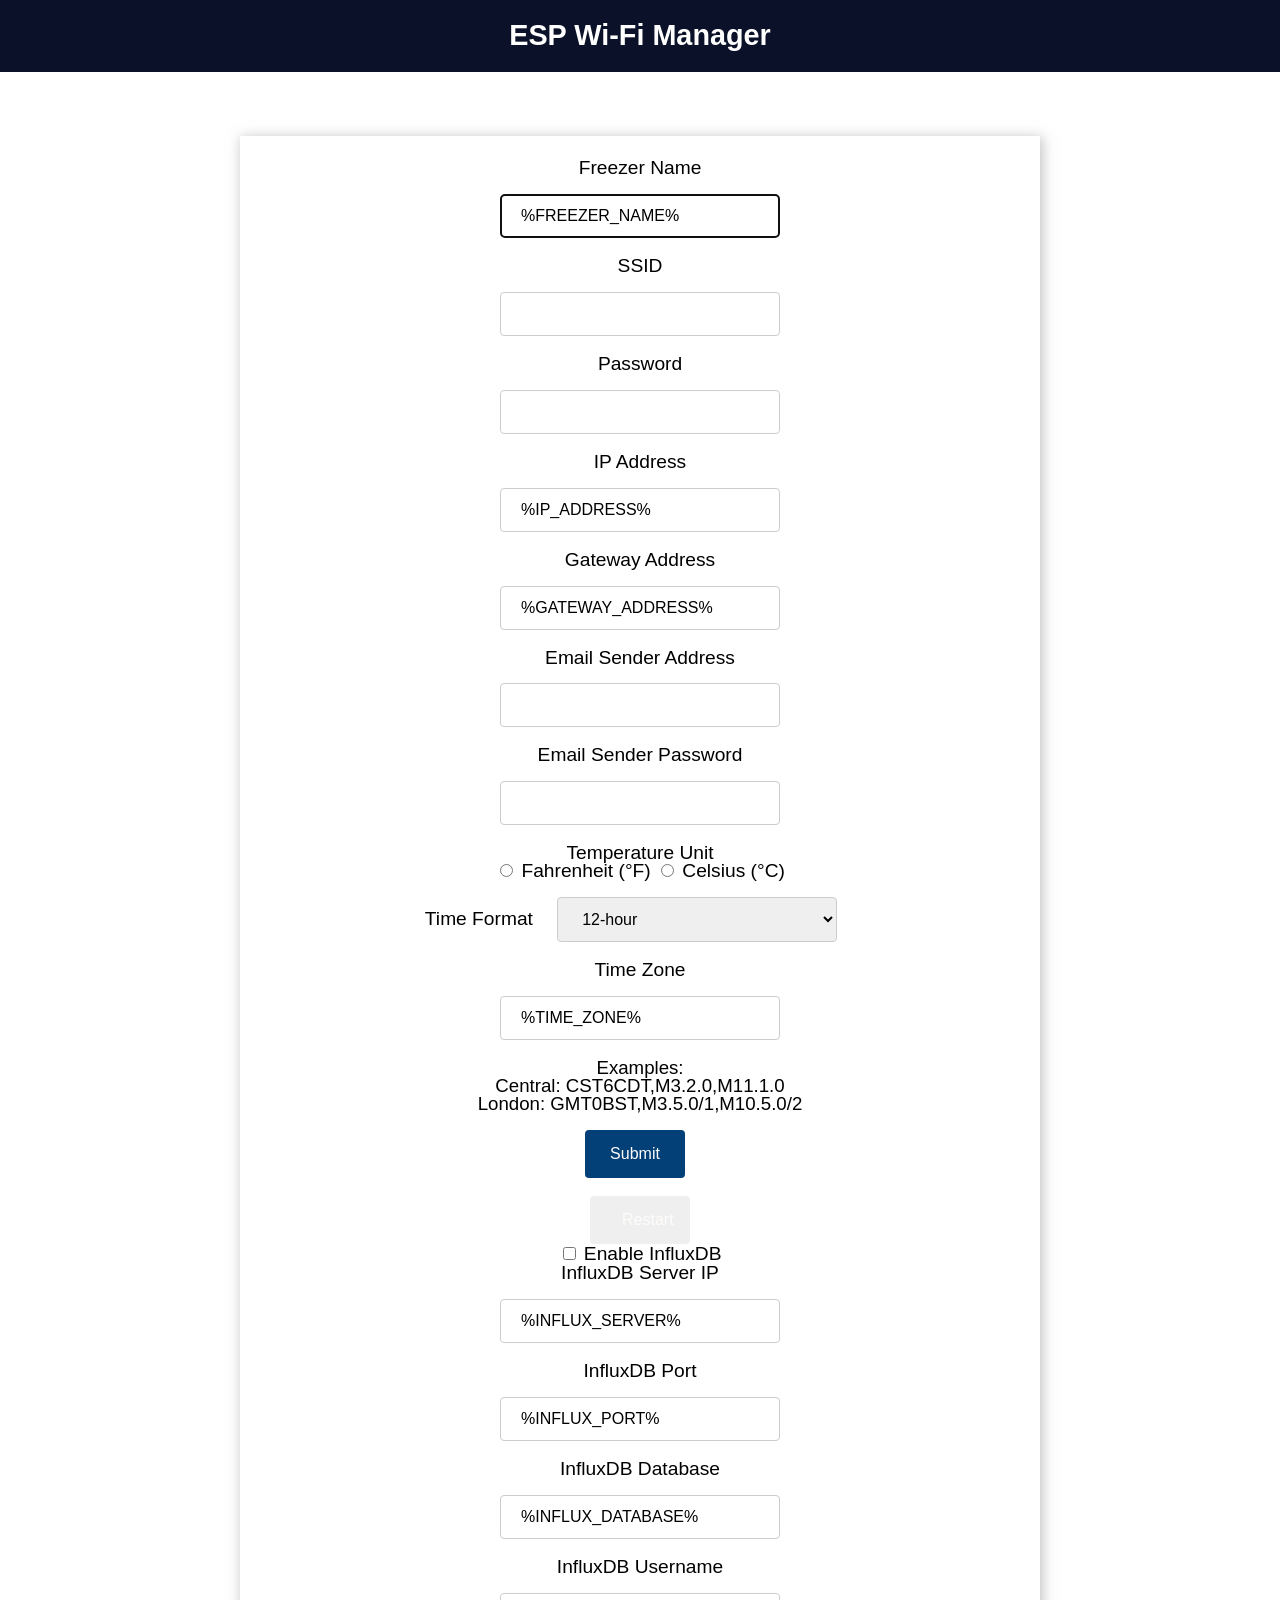
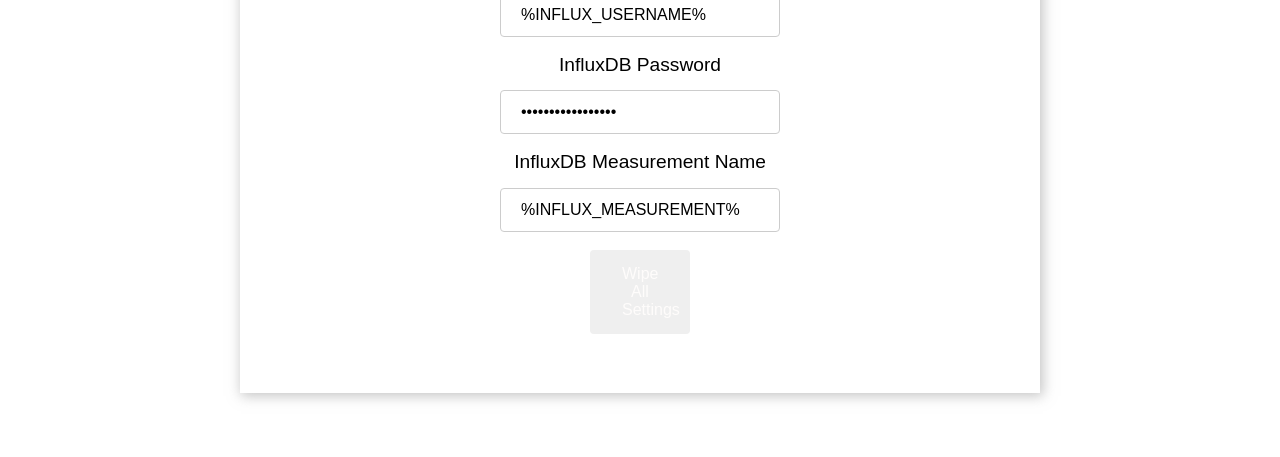
==== wifimanagefreezer/data/wifimanager.html @ 100f74a6 "Added dark mode, fixed Celsius alarm check." ====
<!DOCTYPE html>
<html>
<head>
  <meta charset="UTF-8">
  <title>ESP Wi-Fi Manager</title>
  <meta name="viewport" content="width=device-width, initial-scale=1.0, maximum-scale=1.0, user-scalable=no">
  <link rel="icon" href="data:,">
  <link rel="stylesheet" href="https://use.fontawesome.com/releases/v5.7.2/css/all.css" integrity="sha384-fnmOCqbTlWIlj8LyTjo7mOUStjsKC4pOpQbqyi7RrhN7udi9RwhKkMHpvLbHG9Sr" crossorigin="anonymous">
  <link rel="stylesheet" type="text/css" href="style.css">
</head>
<body>
  <div class="topnav">
    <h1>ESP Wi-Fi Manager</h1>
  </div>
  <div class="content">
    <div class="card-grid">
      <div class="card">
        <form action="/wifimanager" method="POST">
            <p style="line-height: .8;">
                <label for="ssid">Freezer Name</label><br>
                <input type="text" id="freezername" name="freezername" value="%FREEZER_NAME%" autofocus><br>
                <label for="ssid">SSID</label><br>
                <input type="text" id="ssid" name="ssid"><br>
                <label for="pass">Password</label><br>
                <input type="password" id="pass" name="pass"><br>
                <label for="ip">IP Address</label><br>
                <input type="text" id="ip" name="ip" value="%IP_ADDRESS%"><br>
                <label for="ip">Gateway Address</label><br>
                <input type="text" id="gateway" name="gateway" value="%GATEWAY_ADDRESS%"><br>
                <label for="emailSender">Email Sender Address</label><br>
                <input type="text" id="emailSender" name="emailSender"><br>
                <label for="emailSenderPass">Email Sender Password</label><br>
                <input type="password" id="emailSenderPass" name="emailSenderPass"><br>
                <label>Temperature Unit</label><br>

                <label>
                    <input type="radio" name="temp_unit" value="F" %TEMP_UNIT_F%>
                    Fahrenheit (&deg;F)
                </label>

                <label>
                    <input type="radio" name="temp_unit" value="C" %TEMP_UNIT_C%>
                    Celsius (&deg;C)
                </label><br>
                <label for="time_format">Time Format</label>
                <select name="time_format" id="time_format">
                    <br>
                    <option value="12" %TIME_FORMAT_12%>12-hour</option>
                    <option value="24" %TIME_FORMAT_24%>24-hour</option>
                </select><br>
                <label for="time_zone">Time Zone</label><br>
                <input type="text"
                       name="time_zone"
                       id="time_zone"
                       value="%TIME_ZONE%"
                       placeholder="CST6CDT,M3.2.0,M11.1.0"><br>

                <small>
                    Examples:<br>
                    Central: CST6CDT,M3.2.0,M11.1.0<br>
                    London: GMT0BST,M3.5.0/1,M10.5.0/2
                </small>
                <br><br>
                <input type="submit" value="Submit"><br><br>
                <button type="submit" name="reboot" value="true">Restart</button><br>

                <label>
                    <input type="checkbox" name="influx_enabled" value="true" %INFLUX_ENABLED%>
                    Enable InfluxDB
                </label><br>

                <label>InfluxDB Server IP</label><br>
                <input type="text" name="influx_server" value="%INFLUX_SERVER%" placeholder="192.168.1.50"><br>

                <label>InfluxDB Port</label><br>
                <input type="text" name="influx_port" value="%INFLUX_PORT%" placeholder="8086"><br>

                <label>InfluxDB Database</label><br>
                <input type="text" name="influx_database" value="%INFLUX_DATABASE%" placeholder="freezer"><br>

                <label>InfluxDB Username</label><br>
                <input type="text" name="influx_username" value="%INFLUX_USERNAME%"><br>

                <label>InfluxDB Password</label><br>
                <input type="password" name="influx_password" value="%INFLUX_PASSWORD%"><br>

                <label>InfluxDB Measurement Name</label><br>
                <input type="text" name="influx_measurement" value="%INFLUX_MEASUREMENT%" placeholder="freezertemp"><br>
                <button type="submit"
                        name="wipeall"
                        value="true"
                        onclick="return confirm('WARNING: This will erase ALL saved settings and restart the ESP32. Are you sure?');">
                    Wipe All Settings
                </button><br>
                <br><br>
            </p>
        </div>
    </div>
  </div>
</body>
</html>
---- wifimanagefreezer/data/style.css ----
html {
  font-family: Arial, Helvetica, sans-serif; 
  text-align: center;
  width: 100%;
  box-sizing: border-box;
}

*, *::before, *::after {
  box-sizing: border-box;
}

h1 {
  font-size: 1.8rem; 
  color: white;
}

p { 
  font-size: 1.4rem;
}

.topnav { 
  overflow: hidden; 
  background-color: #0A1128;
}

body {  
  margin: 0;
  width: 100%;
  overflow-x: hidden;
}

.content { 
  width: 100%;
  padding: 5%;
}

.card-grid { 
  width: 100%;
  max-width: 800px; 
  margin: 0 auto; 
  display: grid; 
  grid-gap: 2rem; 
  grid-template-columns: minmax(0, 1fr);
}

.card { 
  background-color: white; 
  box-shadow: 2px 2px 12px 1px rgba(140,140,140,.5);
}

.card-title { 
  font-size: 1.2rem;
  font-weight: bold;
  color: #034078
}

input[type=submit] {
  border: none;
  color: #FEFCFB;
  background-color: #034078;
  padding: 15px 15px;
  text-align: center;
  text-decoration: none;
  display: inline-block;
  font-size: 16px;
  width: 100px;
  margin-right: 10px;
  border-radius: 4px;
  transition-duration: 0.4s;
  }

input[type=submit]:hover {
  background-color: #1282A2;
}

input[type=text], input[type=password], input[type=number], select {
  width: min(50%, 280px);
  max-width: calc(100% - 24px);
  font-size: 16px;
  padding: 12px 20px;
  margin: 18px;
  display: inline-block;
  border: 1px solid #ccc;
  border-radius: 4px;
  box-sizing: border-box;
}

label {
  font-size: 1.2rem; 
}
.value{
  font-size: 1.2rem;
  color: #1282A2;  
}
.state {
  font-size: 1.2rem;
  color: #1282A2;
}
button {
  border: none;
  color: #FEFCFB;
  padding: 15px 32px;
  text-align: center;
  font-size: 16px;
  width: 100px;
  border-radius: 4px;
  transition-duration: 0.4s;
}
.button-on {
  background-color: #034078;
}
.button-on:hover {
  background-color: #1282A2;
}
.button-off {
  background-color: #858585;
}
.button-off:hover {
  background-color: #252524;
}

@media (max-width: 600px) {
  .content {
    padding: 12px;
  }

  .card-grid {
    grid-gap: 0;
  }

  .card {
    width: 100%;
  }

  h1 {
    font-size: 1.4rem;
  }

  p {
    font-size: 1.1rem;
  }

  input[type=text], input[type=password], input[type=number], select {
    width: calc(100% - 24px);
    margin: 10px 12px;
  }

  label {
    font-size: 1rem;
  }
}
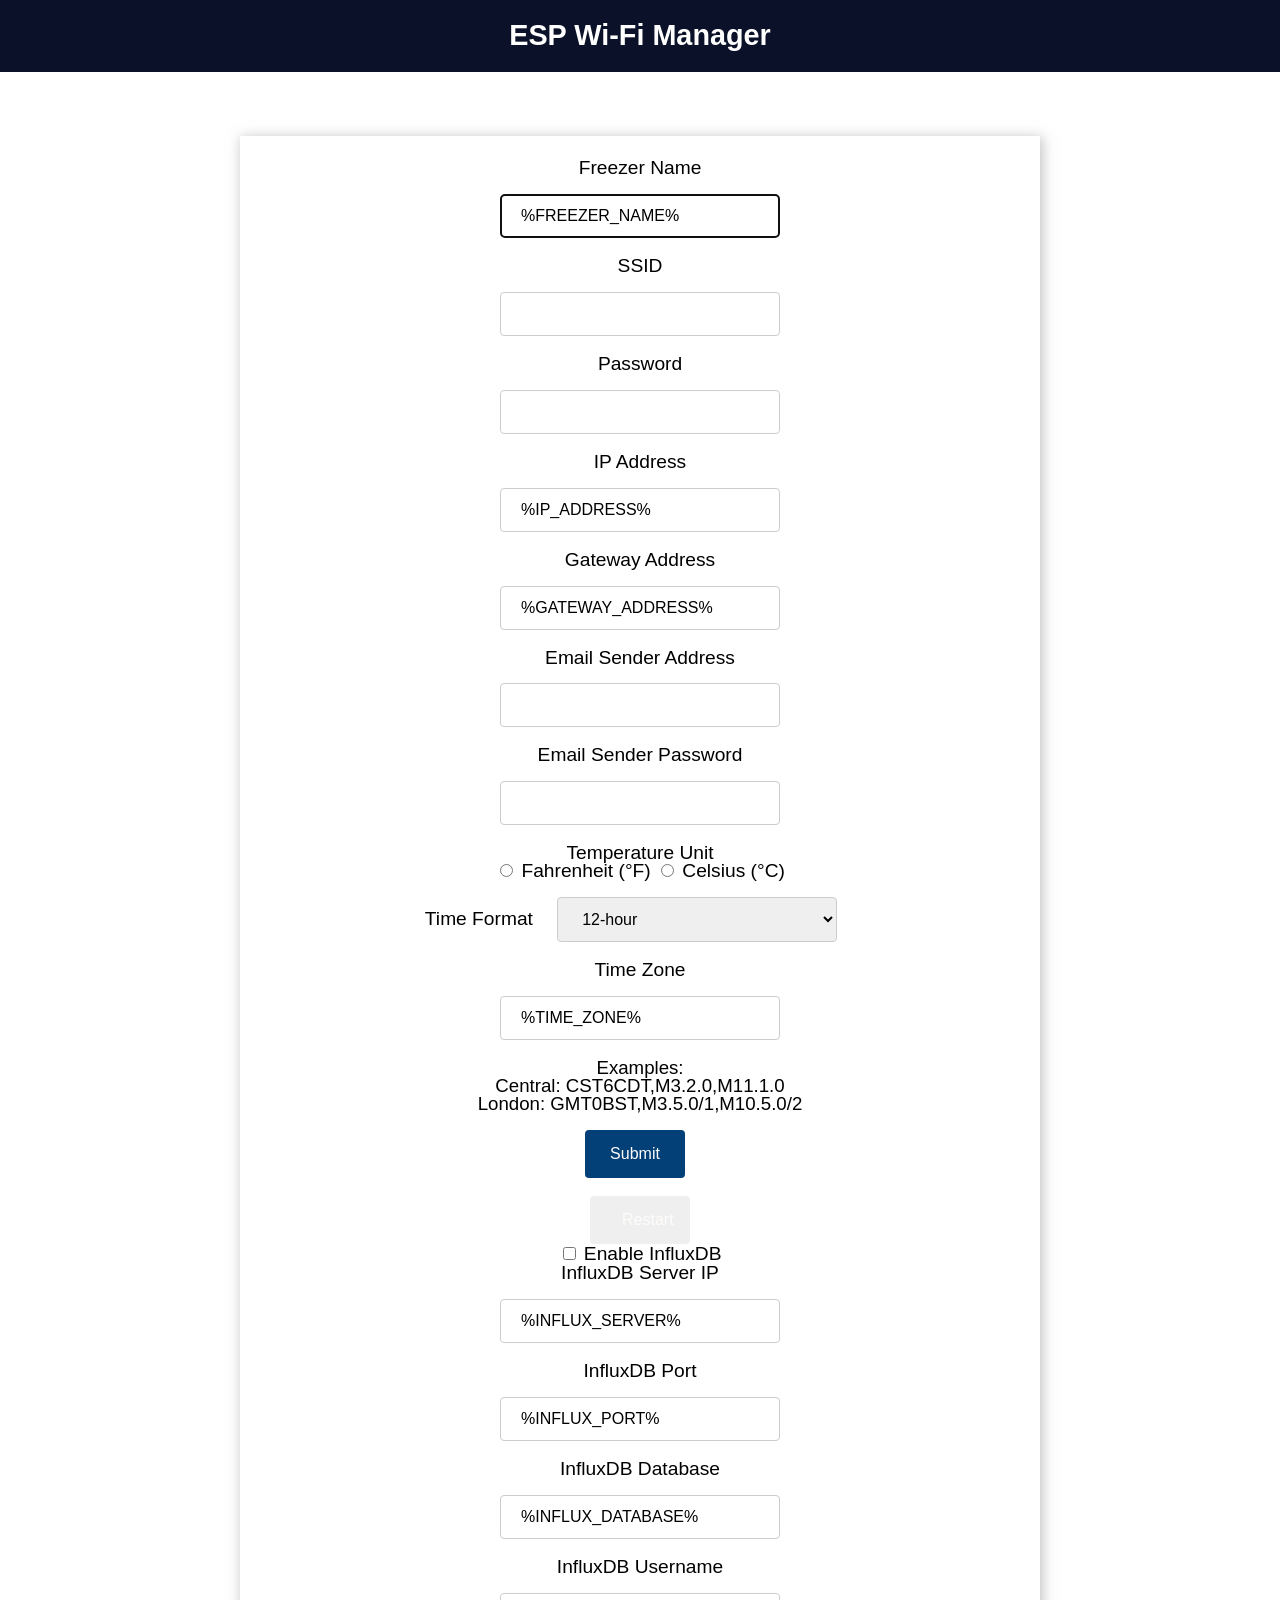
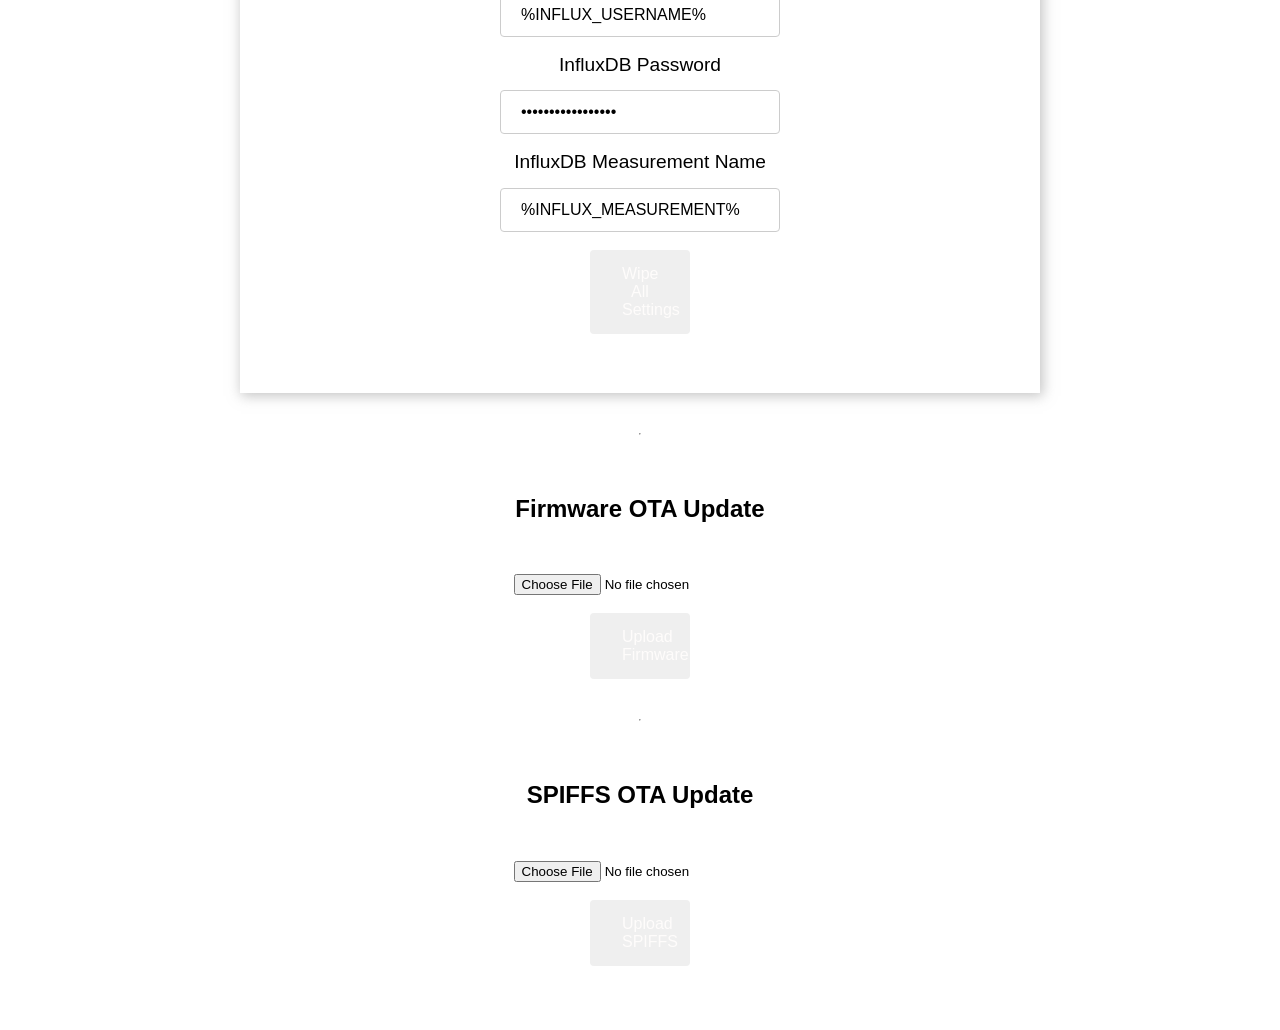
==== commit a410cf85: "Added OTA uploads and password protection" ====
--- a/wifimanagefreezer/data/wifimanager.html
+++ b/wifimanagefreezer/data/wifimanager.html
@@ -94,7 +94,25 @@
                 </button><br>
                 <br><br>
             </p>
-        </div>
+        </form></div>
+        <hr>
+
+                <h2>Firmware OTA Update</h2>
+
+                <form action="/update" method="POST" enctype="multipart/form-data">
+                    <input type="file" name="update" accept=".bin" required>
+                    <br><br>
+                    <button type="submit">Upload Firmware</button>
+                </form>
+        <hr>
+
+                <h2>SPIFFS OTA Update</h2>
+
+                <form action="/update-spiffs" method="POST" enctype="multipart/form-data">
+                    <input type="file" name="update" accept=".bin" required>
+                    <br><br>
+                    <button type="submit">Upload SPIFFS</button>
+                </form>
     </div>
   </div>
 </body>
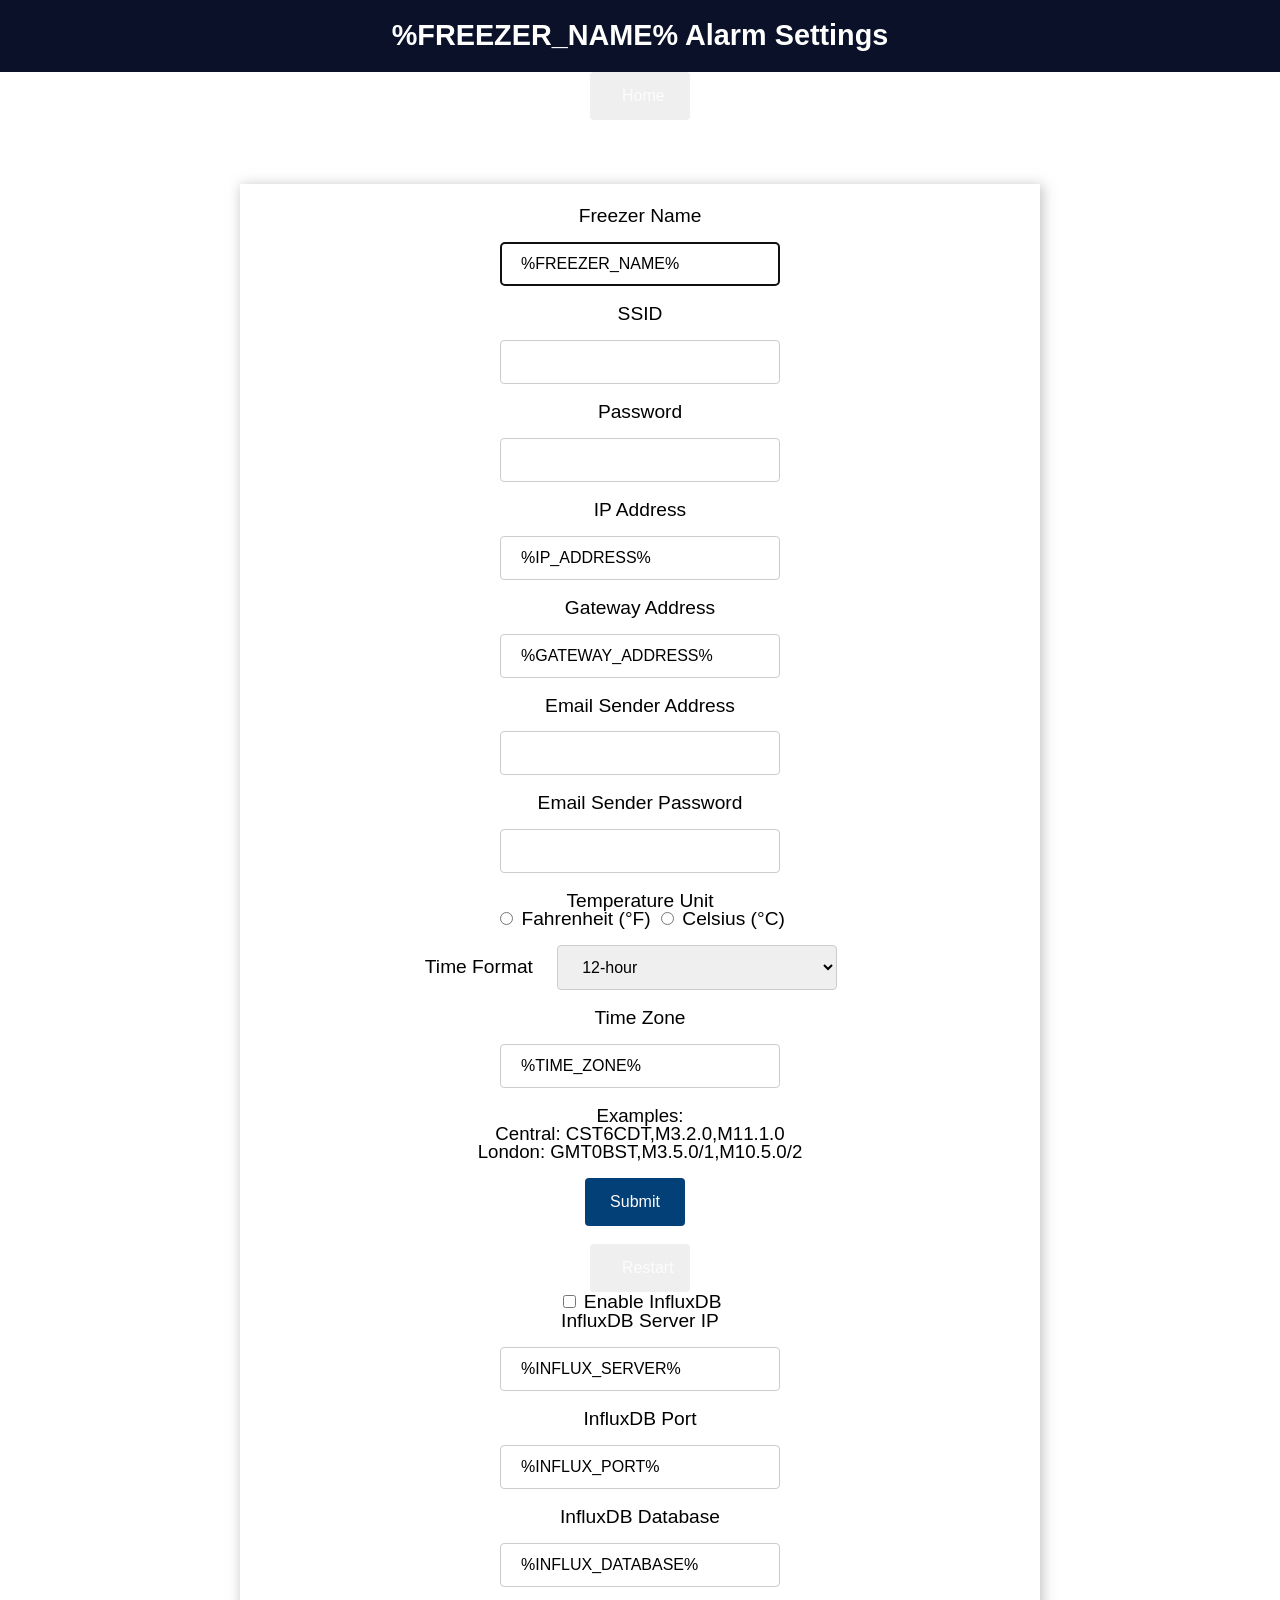
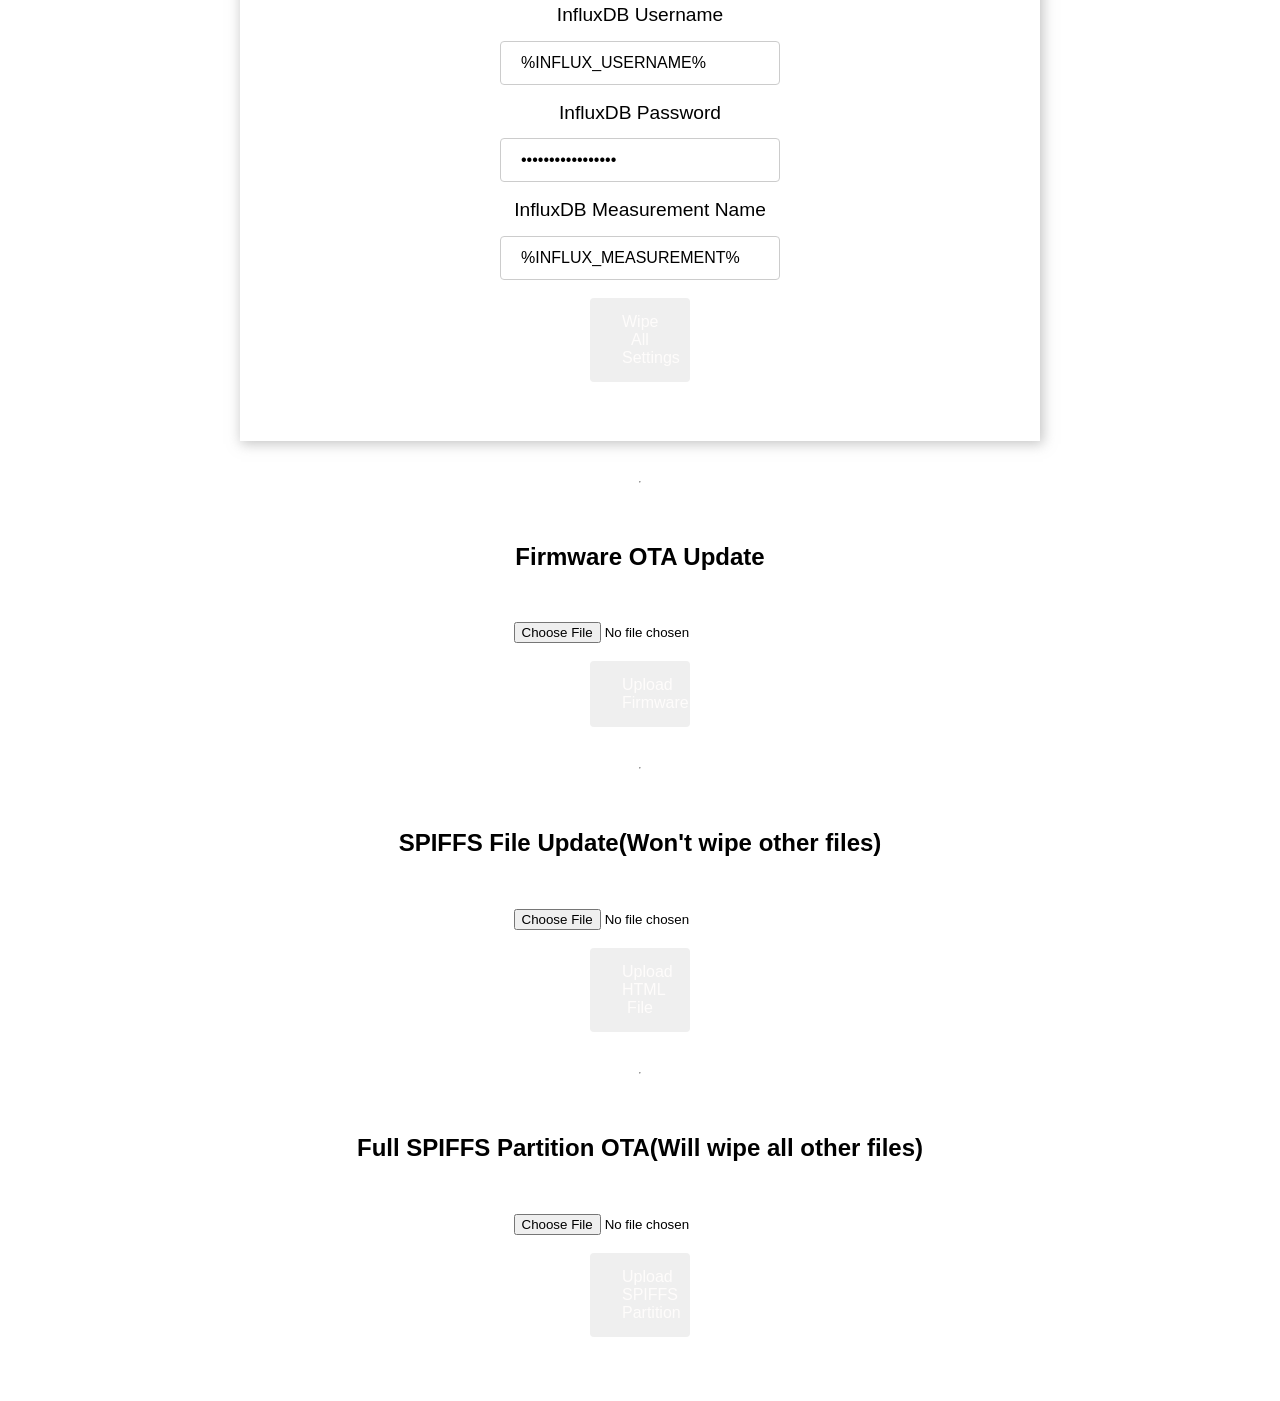
==== commit aff4ab3d: "Add redirect links, and cleaned up HTML" ====
--- a/wifimanagefreezer/data/wifimanager.html
+++ b/wifimanagefreezer/data/wifimanager.html
@@ -8,10 +8,16 @@
   <link rel="stylesheet" href="https://use.fontawesome.com/releases/v5.7.2/css/all.css" integrity="sha384-fnmOCqbTlWIlj8LyTjo7mOUStjsKC4pOpQbqyi7RrhN7udi9RwhKkMHpvLbHG9Sr" crossorigin="anonymous">
   <link rel="stylesheet" type="text/css" href="style.css">
 </head>
+
 <body>
   <div class="topnav">
-    <h1>ESP Wi-Fi Manager</h1>
+    <h1>%FREEZER_NAME% Alarm Settings</h1>
   </div>
+  <div>
+    <a href="/">
+        <button type="button">Home</button>
+    </a>
+  </div>  
   <div class="content">
     <div class="card-grid">
       <div class="card">
@@ -96,7 +102,6 @@
             </p>
         </form></div>
         <hr>
-
                 <h2>Firmware OTA Update</h2>
 
                 <form action="/update" method="POST" enctype="multipart/form-data">
@@ -106,12 +111,22 @@
                 </form>
         <hr>
 
-                <h2>SPIFFS OTA Update</h2>
+                <h2>SPIFFS File Update(Won't wipe other files)</h2>
+
+                <form action="/update-file" method="POST" enctype="multipart/form-data">
+                    <input type="file" name="update" accept=".html" required>
+                    <br><br>
+                    <button type="submit">Upload  HTML File</button>
+                </form>
+
+        <hr>
+
+                <h2>Full SPIFFS Partition OTA(Will wipe all other files)</h2>
 
                 <form action="/update-spiffs" method="POST" enctype="multipart/form-data">
                     <input type="file" name="update" accept=".bin" required>
                     <br><br>
-                    <button type="submit">Upload SPIFFS</button>
+                    <button type="submit">Upload SPIFFS Partition</button>
                 </form>
     </div>
   </div>
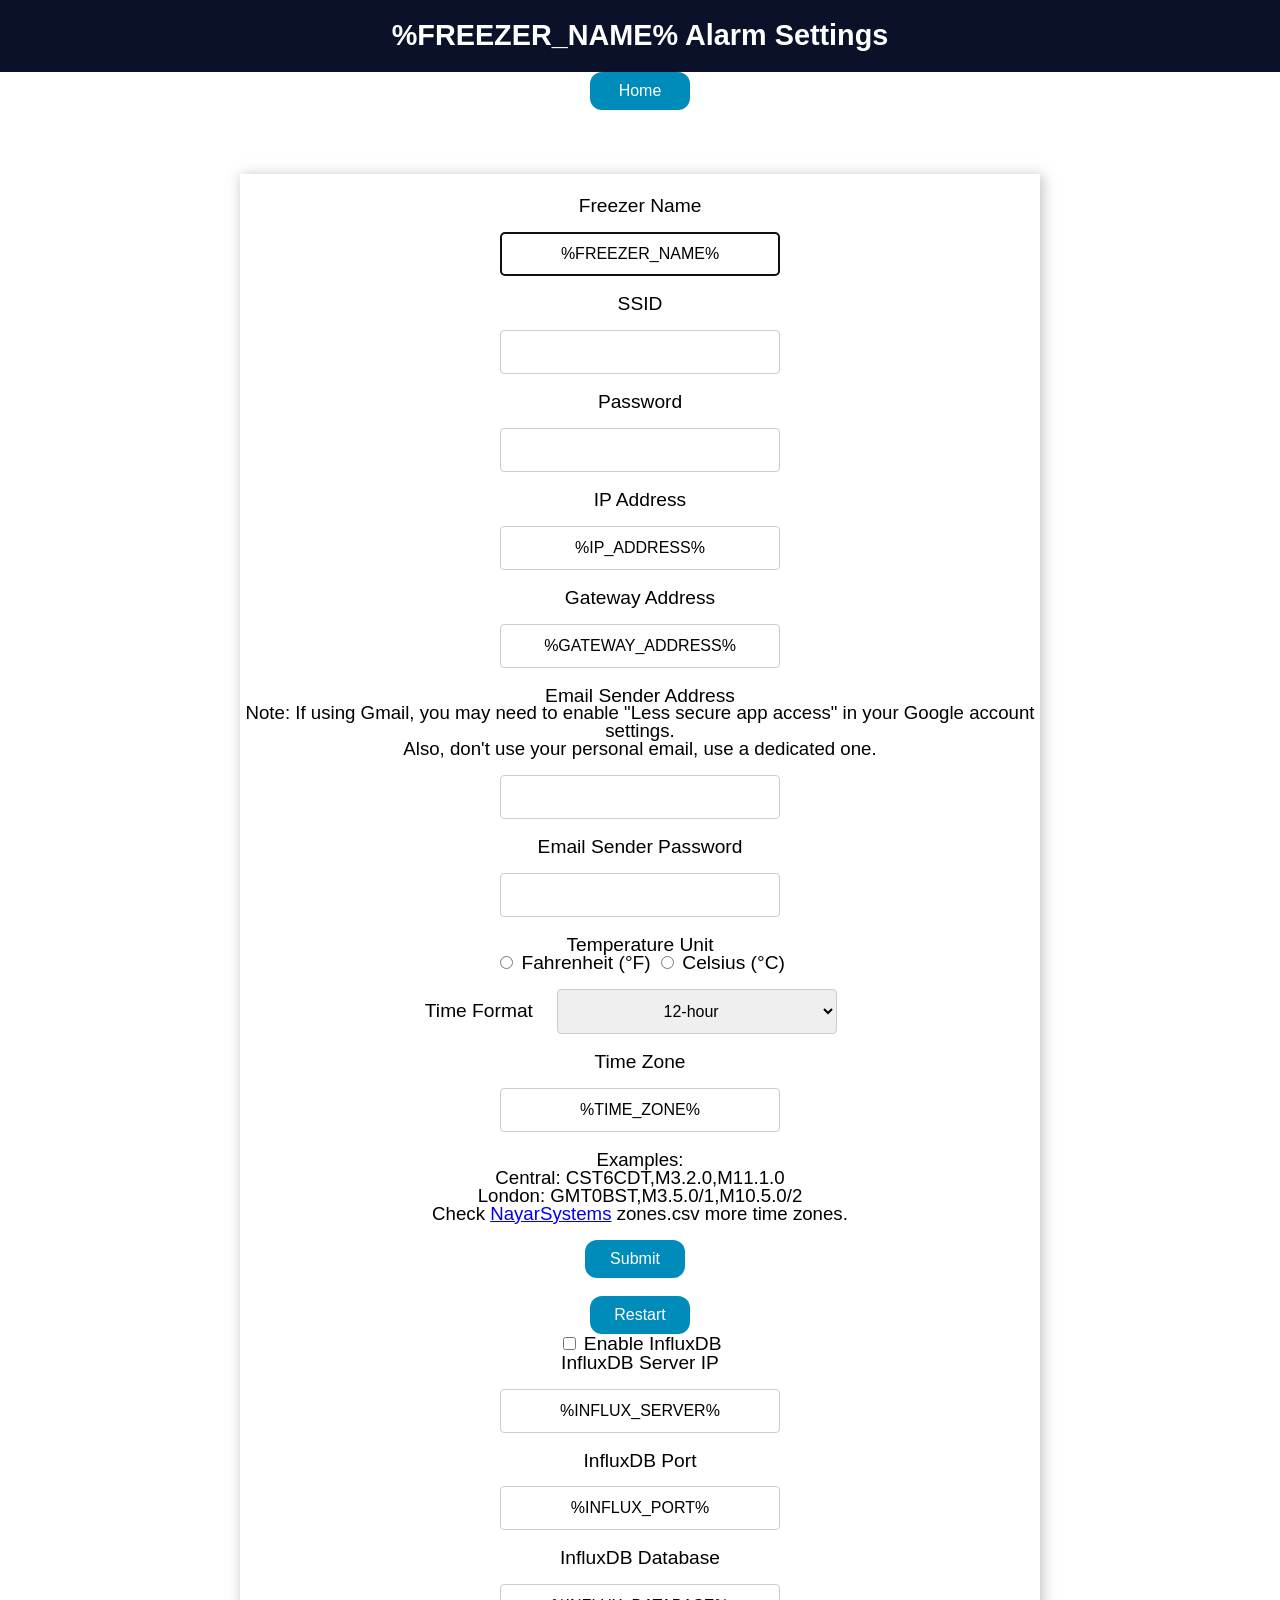
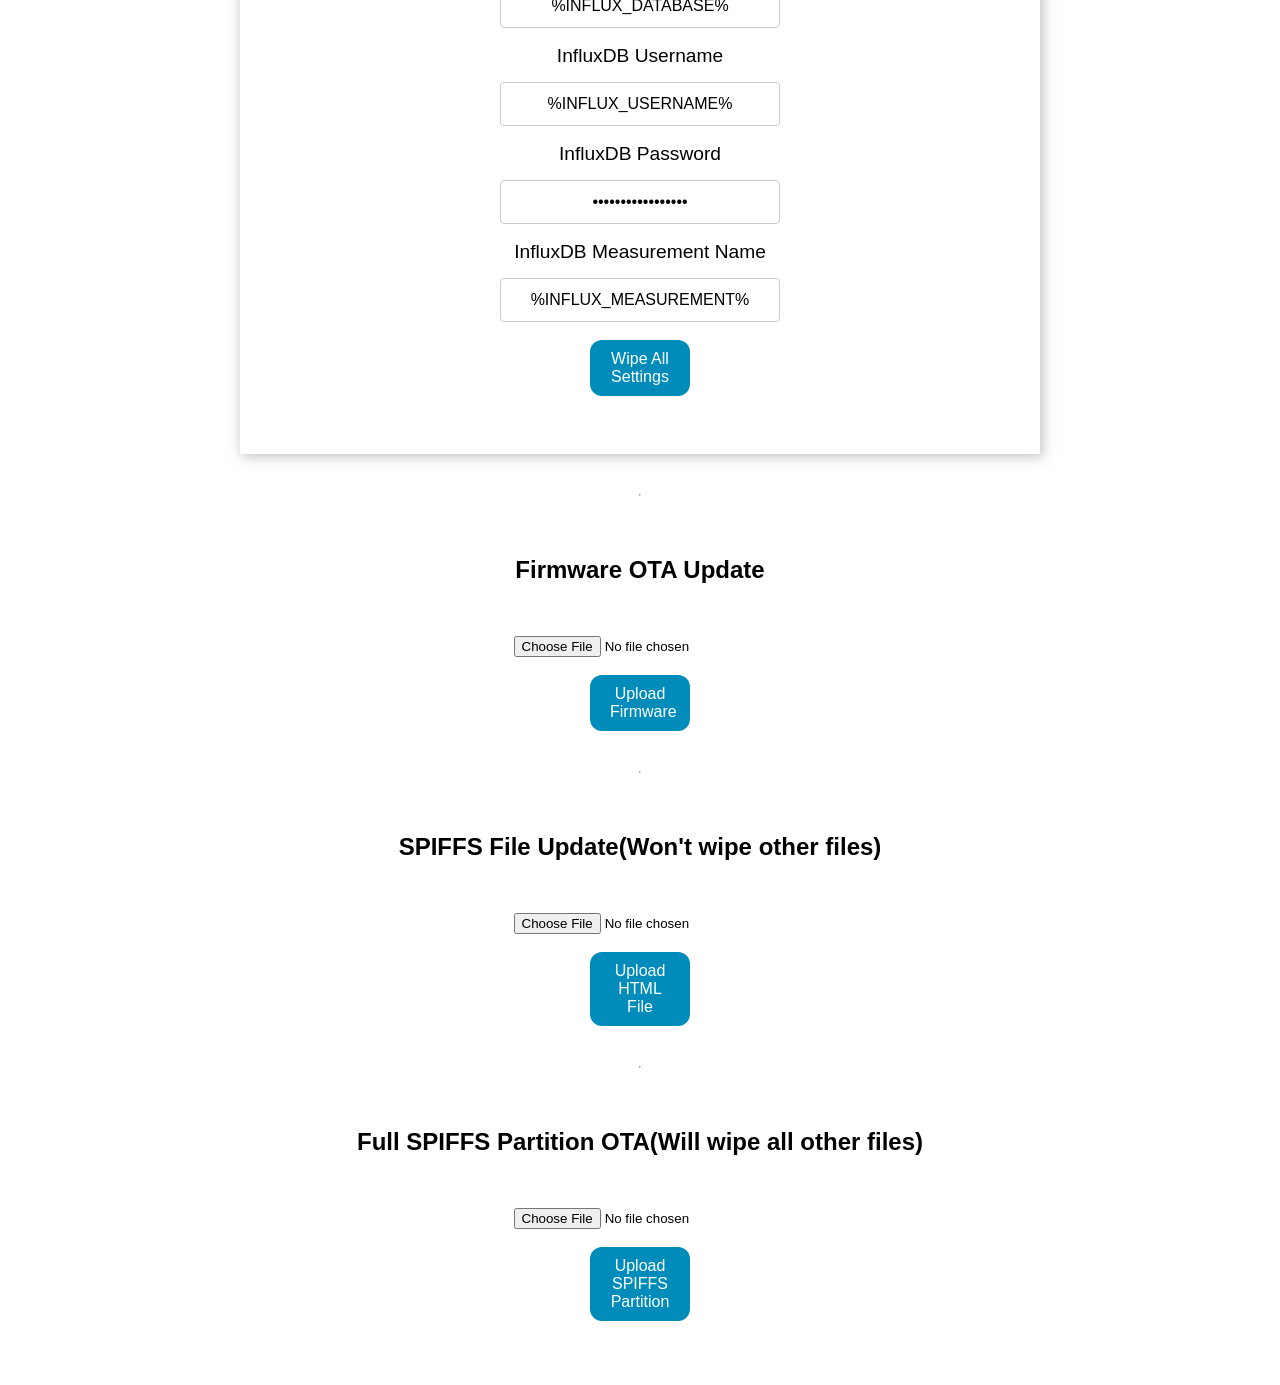
==== commit 01488ca5: "2.6 Added persistent notification. Also timezone link, email setup info, Email sent/failure popup." ====
--- a/wifimanagefreezer/data/wifimanager.html
+++ b/wifimanagefreezer/data/wifimanager.html
@@ -2,11 +2,70 @@
 <html>
 <head>
   <meta charset="UTF-8">
-  <title>ESP Wi-Fi Manager</title>
+  <title>%FREEZER_NAME% Alarm Settings</title>
   <meta name="viewport" content="width=device-width, initial-scale=1.0, maximum-scale=1.0, user-scalable=no">
   <link rel="icon" href="data:,">
   <link rel="stylesheet" href="https://use.fontawesome.com/releases/v5.7.2/css/all.css" integrity="sha384-fnmOCqbTlWIlj8LyTjo7mOUStjsKC4pOpQbqyi7RrhN7udi9RwhKkMHpvLbHG9Sr" crossorigin="anonymous">
   <link rel="stylesheet" type="text/css" href="style.css">
+<style>
+  /* Dark mode */
+  @media (prefers-color-scheme: dark) {
+    body {
+      background-color: #121212;
+      color: #ffffff;
+    }
+    .card {
+      background-color: #1e1e1e;
+      color: #ffffff;
+    }
+    input[type="text"],
+    input[type="password"],
+    select {
+      background-color: #2b2b2b;
+      color: #ffffff;
+      border: 1px solid #555;
+    }
+    input::placeholder {
+      color: #aaaaaa;
+    }
+    small {
+      color: #cccccc;
+    }
+    hr {
+      border-color: #444;
+    }
+  }
+  /* Center WiFi Manager content */
+  .content {
+    text-align: center;
+  }
+  /* Center title and Home button */
+  .topnav {
+    text-align: center;
+  }
+
+  body > div {
+    text-align: center;
+  }
+  .card {
+    text-align: center;
+  }
+  .card input[type="text"],
+  .card input[type="password"],
+  .card select {
+    text-align: center;
+  }
+  /* Rounded buttons - stay light in dark mode */
+  button,
+  input[type="submit"] {
+    background-color: #008CBA;
+    color: white;
+    border: none;
+    border-radius: 12px;
+    padding: 10px 20px;
+    cursor: pointer;
+  }
+</style>
 </head>
 
 <body>
@@ -34,6 +93,8 @@
                 <label for="ip">Gateway Address</label><br>
                 <input type="text" id="gateway" name="gateway" value="%GATEWAY_ADDRESS%"><br>
                 <label for="emailSender">Email Sender Address</label><br>
+                <small>Note: If using Gmail, you may need to enable "Less secure app access" in your Google account settings.</small><br>
+                <small>Also, don't use your personal email, use a dedicated one.</small><br>
                 <input type="text" id="emailSender" name="emailSender"><br>
                 <label for="emailSenderPass">Email Sender Password</label><br>
                 <input type="password" id="emailSenderPass" name="emailSenderPass"><br>
@@ -64,7 +125,8 @@
                 <small>
                     Examples:<br>
                     Central: CST6CDT,M3.2.0,M11.1.0<br>
-                    London: GMT0BST,M3.5.0/1,M10.5.0/2
+                    London: GMT0BST,M3.5.0/1,M10.5.0/2<br>
+                    Check <a href="https://github.com/nayarsystems/posix_tz_db" target="_blank">NayarSystems</a> zones.csv more time zones.   
                 </small>
                 <br><br>
                 <input type="submit" value="Submit"><br><br>
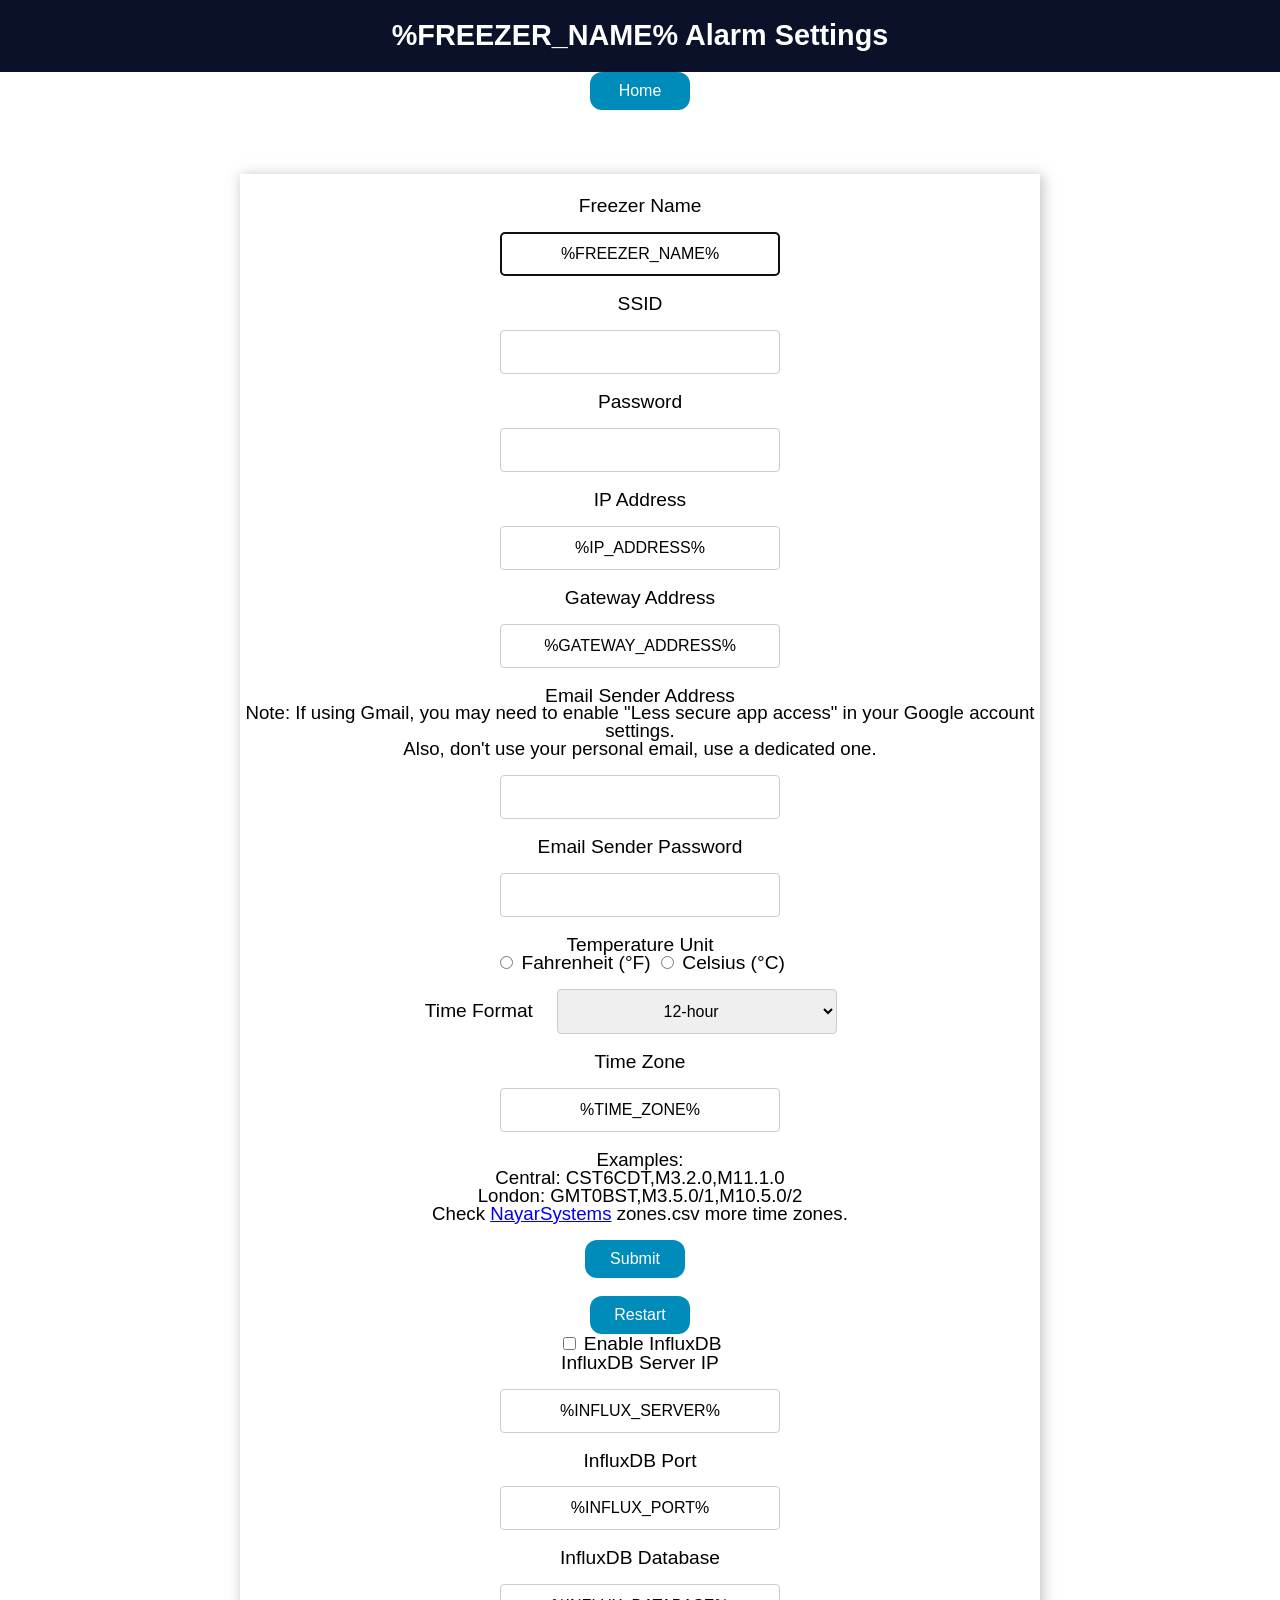
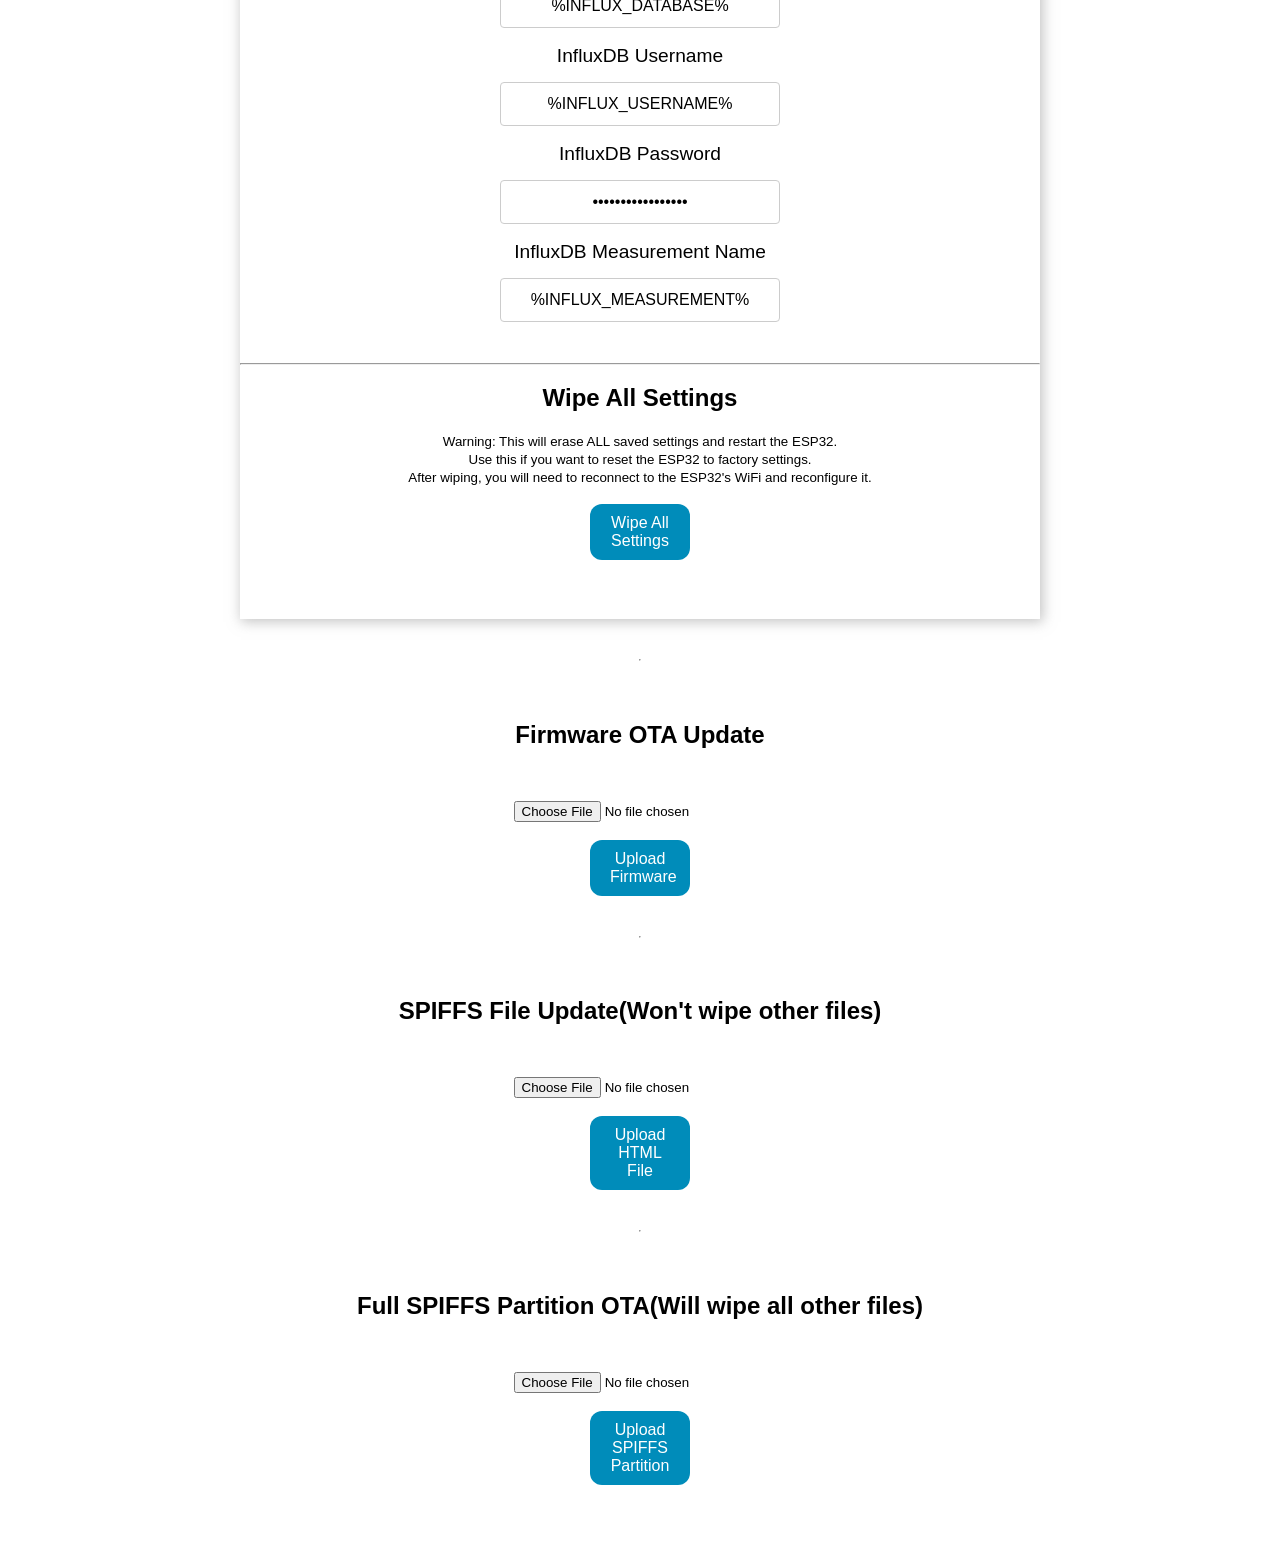
==== commit e2280200: "Clearified Wipe All Settings Section" ====
--- a/wifimanagefreezer/data/wifimanager.html
+++ b/wifimanagefreezer/data/wifimanager.html
@@ -151,9 +151,15 @@
 
                 <label>InfluxDB Password</label><br>
                 <input type="password" name="influx_password" value="%INFLUX_PASSWORD%"><br>
-
+        
                 <label>InfluxDB Measurement Name</label><br>
                 <input type="text" name="influx_measurement" value="%INFLUX_MEASUREMENT%" placeholder="freezertemp"><br>
+        <hr>
+                <h2>Wipe All Settings</h2>
+                <small>Warning: This will erase ALL saved settings and restart the ESP32.</small><br>
+                <small>Use this if you want to reset the ESP32 to factory settings.</small><br>
+                <small>After wiping, you will need to reconnect to the ESP32's WiFi and reconfigure it.</small><br>
+                <br>
                 <button type="submit"
                         name="wipeall"
                         value="true"
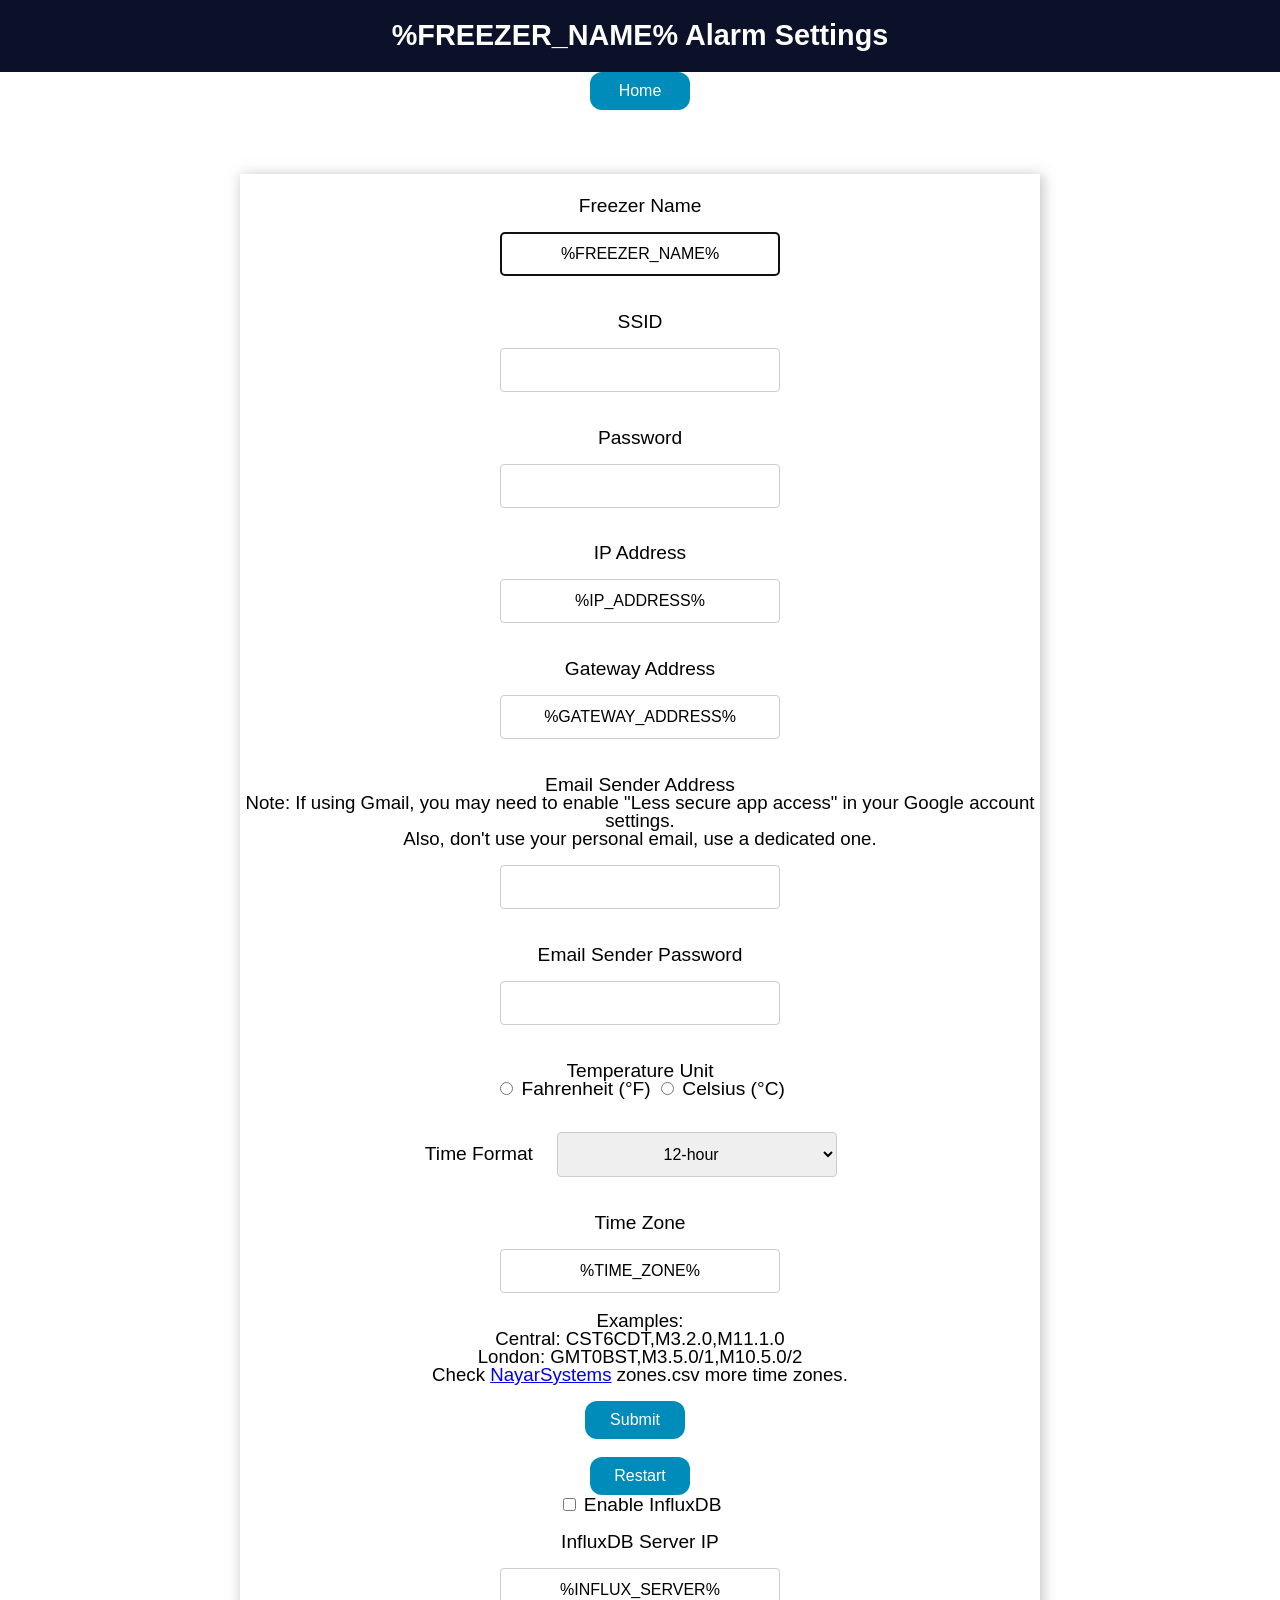
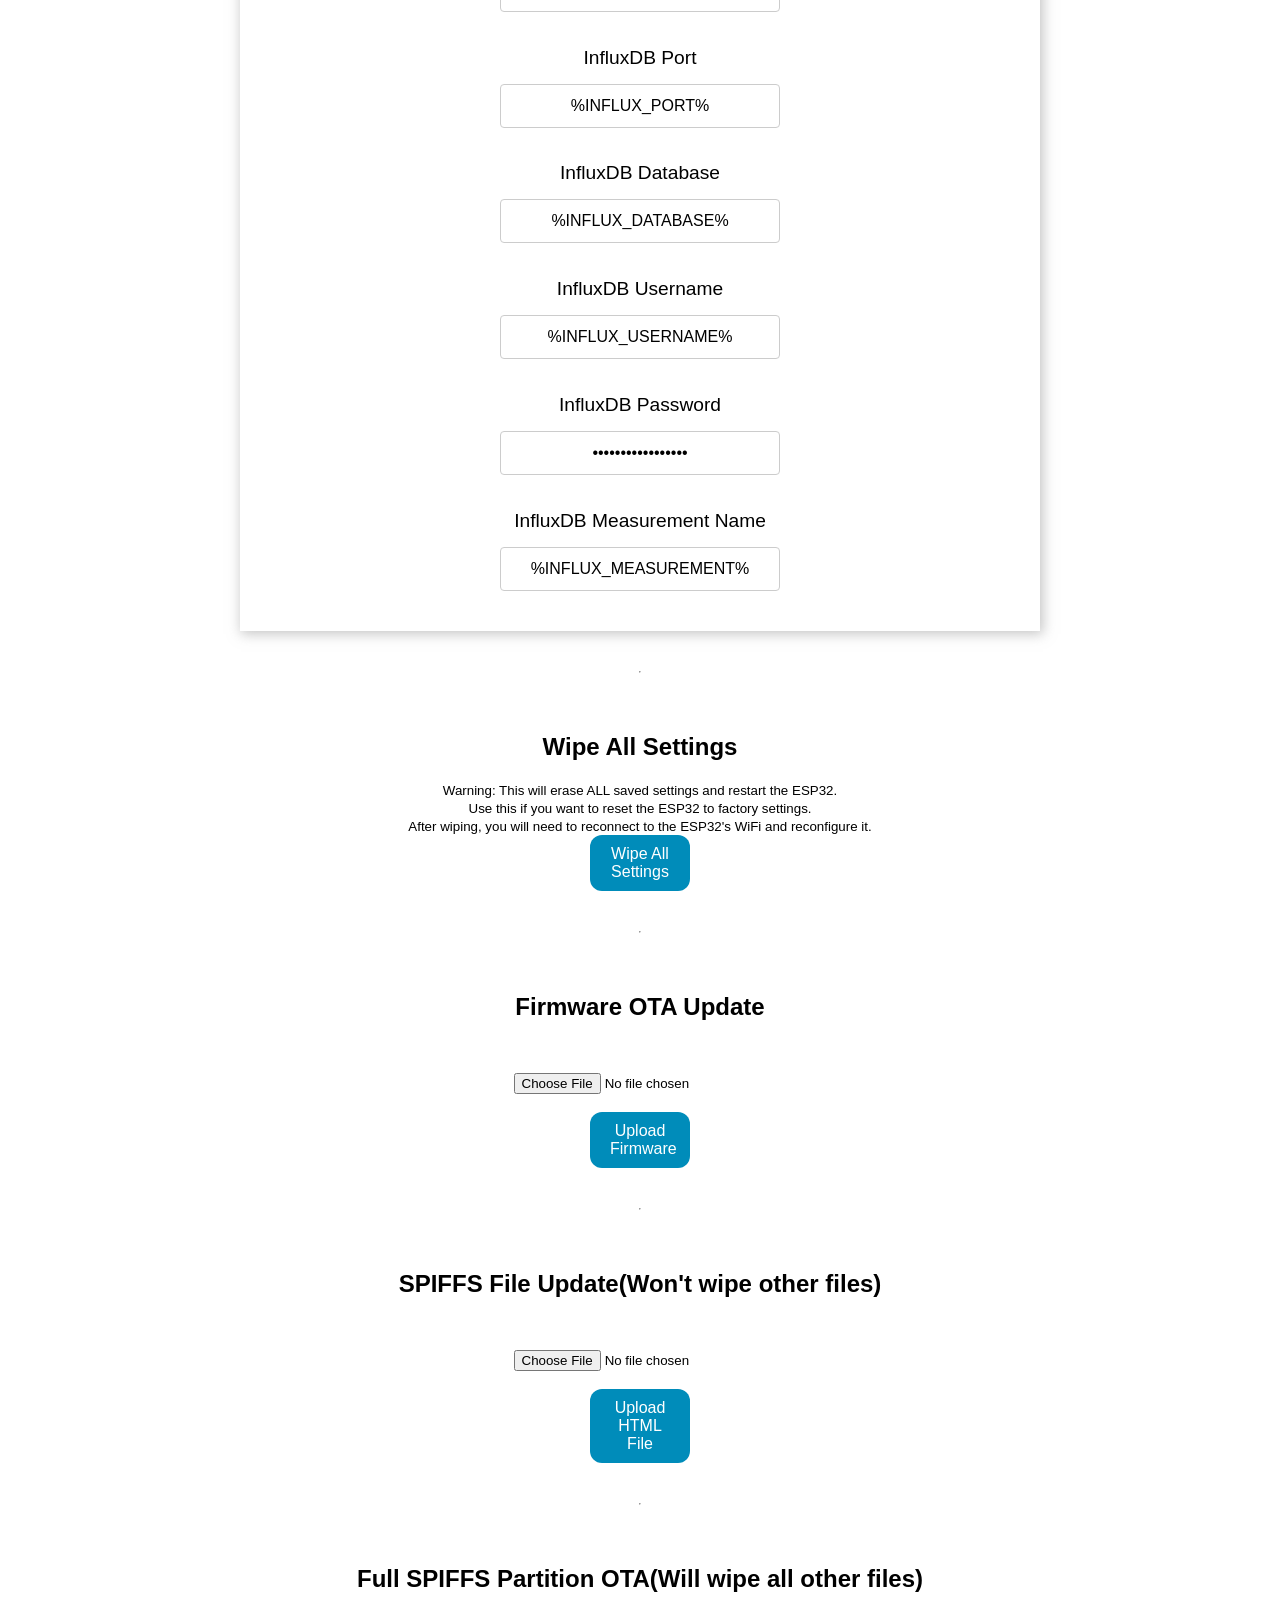
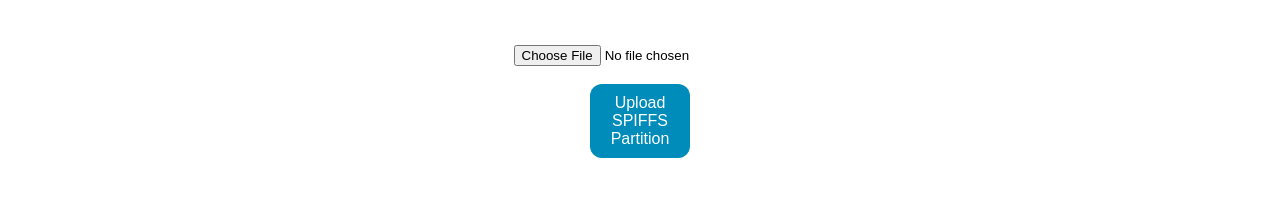
==== commit fac02db5: "Cleaned up HTML. Added spacing, moved wipe out of card-grid." ====
--- a/wifimanagefreezer/data/wifimanager.html
+++ b/wifimanagefreezer/data/wifimanager.html
@@ -84,20 +84,27 @@
             <p style="line-height: .8;">
                 <label for="ssid">Freezer Name</label><br>
                 <input type="text" id="freezername" name="freezername" value="%FREEZER_NAME%" autofocus><br>
+                <br>
                 <label for="ssid">SSID</label><br>
                 <input type="text" id="ssid" name="ssid"><br>
+                <br>
                 <label for="pass">Password</label><br>
                 <input type="password" id="pass" name="pass"><br>
+                <br>
                 <label for="ip">IP Address</label><br>
                 <input type="text" id="ip" name="ip" value="%IP_ADDRESS%"><br>
+                <br>
                 <label for="ip">Gateway Address</label><br>
                 <input type="text" id="gateway" name="gateway" value="%GATEWAY_ADDRESS%"><br>
+                <br>
                 <label for="emailSender">Email Sender Address</label><br>
                 <small>Note: If using Gmail, you may need to enable "Less secure app access" in your Google account settings.</small><br>
                 <small>Also, don't use your personal email, use a dedicated one.</small><br>
                 <input type="text" id="emailSender" name="emailSender"><br>
+                <br>
                 <label for="emailSenderPass">Email Sender Password</label><br>
                 <input type="password" id="emailSenderPass" name="emailSenderPass"><br>
+                <br>
                 <label>Temperature Unit</label><br>
 
                 <label>
@@ -109,12 +116,14 @@
                     <input type="radio" name="temp_unit" value="C" %TEMP_UNIT_C%>
                     Celsius (&deg;C)
                 </label><br>
+                <br>
                 <label for="time_format">Time Format</label>
                 <select name="time_format" id="time_format">
                     <br>
                     <option value="12" %TIME_FORMAT_12%>12-hour</option>
                     <option value="24" %TIME_FORMAT_24%>24-hour</option>
                 </select><br>
+                <br>
                 <label for="time_zone">Time Zone</label><br>
                 <input type="text"
                        name="time_zone"
@@ -136,39 +145,39 @@
                     <input type="checkbox" name="influx_enabled" value="true" %INFLUX_ENABLED%>
                     Enable InfluxDB
                 </label><br>
-
+                <br>
                 <label>InfluxDB Server IP</label><br>
                 <input type="text" name="influx_server" value="%INFLUX_SERVER%" placeholder="192.168.1.50"><br>
-
+                <br>
                 <label>InfluxDB Port</label><br>
                 <input type="text" name="influx_port" value="%INFLUX_PORT%" placeholder="8086"><br>
-
+                <br>
                 <label>InfluxDB Database</label><br>
                 <input type="text" name="influx_database" value="%INFLUX_DATABASE%" placeholder="freezer"><br>
-
+                <br>
                 <label>InfluxDB Username</label><br>
                 <input type="text" name="influx_username" value="%INFLUX_USERNAME%"><br>
-
+                <br>
                 <label>InfluxDB Password</label><br>
                 <input type="password" name="influx_password" value="%INFLUX_PASSWORD%"><br>
-        
+                <br>
                 <label>InfluxDB Measurement Name</label><br>
                 <input type="text" name="influx_measurement" value="%INFLUX_MEASUREMENT%" placeholder="freezertemp"><br>
-        <hr>
+            </p>
+        </form></div>
+        <hr>
+        <div>
                 <h2>Wipe All Settings</h2>
                 <small>Warning: This will erase ALL saved settings and restart the ESP32.</small><br>
                 <small>Use this if you want to reset the ESP32 to factory settings.</small><br>
                 <small>After wiping, you will need to reconnect to the ESP32's WiFi and reconfigure it.</small><br>
-                <br>
                 <button type="submit"
                         name="wipeall"
                         value="true"
                         onclick="return confirm('WARNING: This will erase ALL saved settings and restart the ESP32. Are you sure?');">
                     Wipe All Settings
                 </button><br>
-                <br><br>
-            </p>
-        </form></div>
+        </div>
         <hr>
                 <h2>Firmware OTA Update</h2>
 
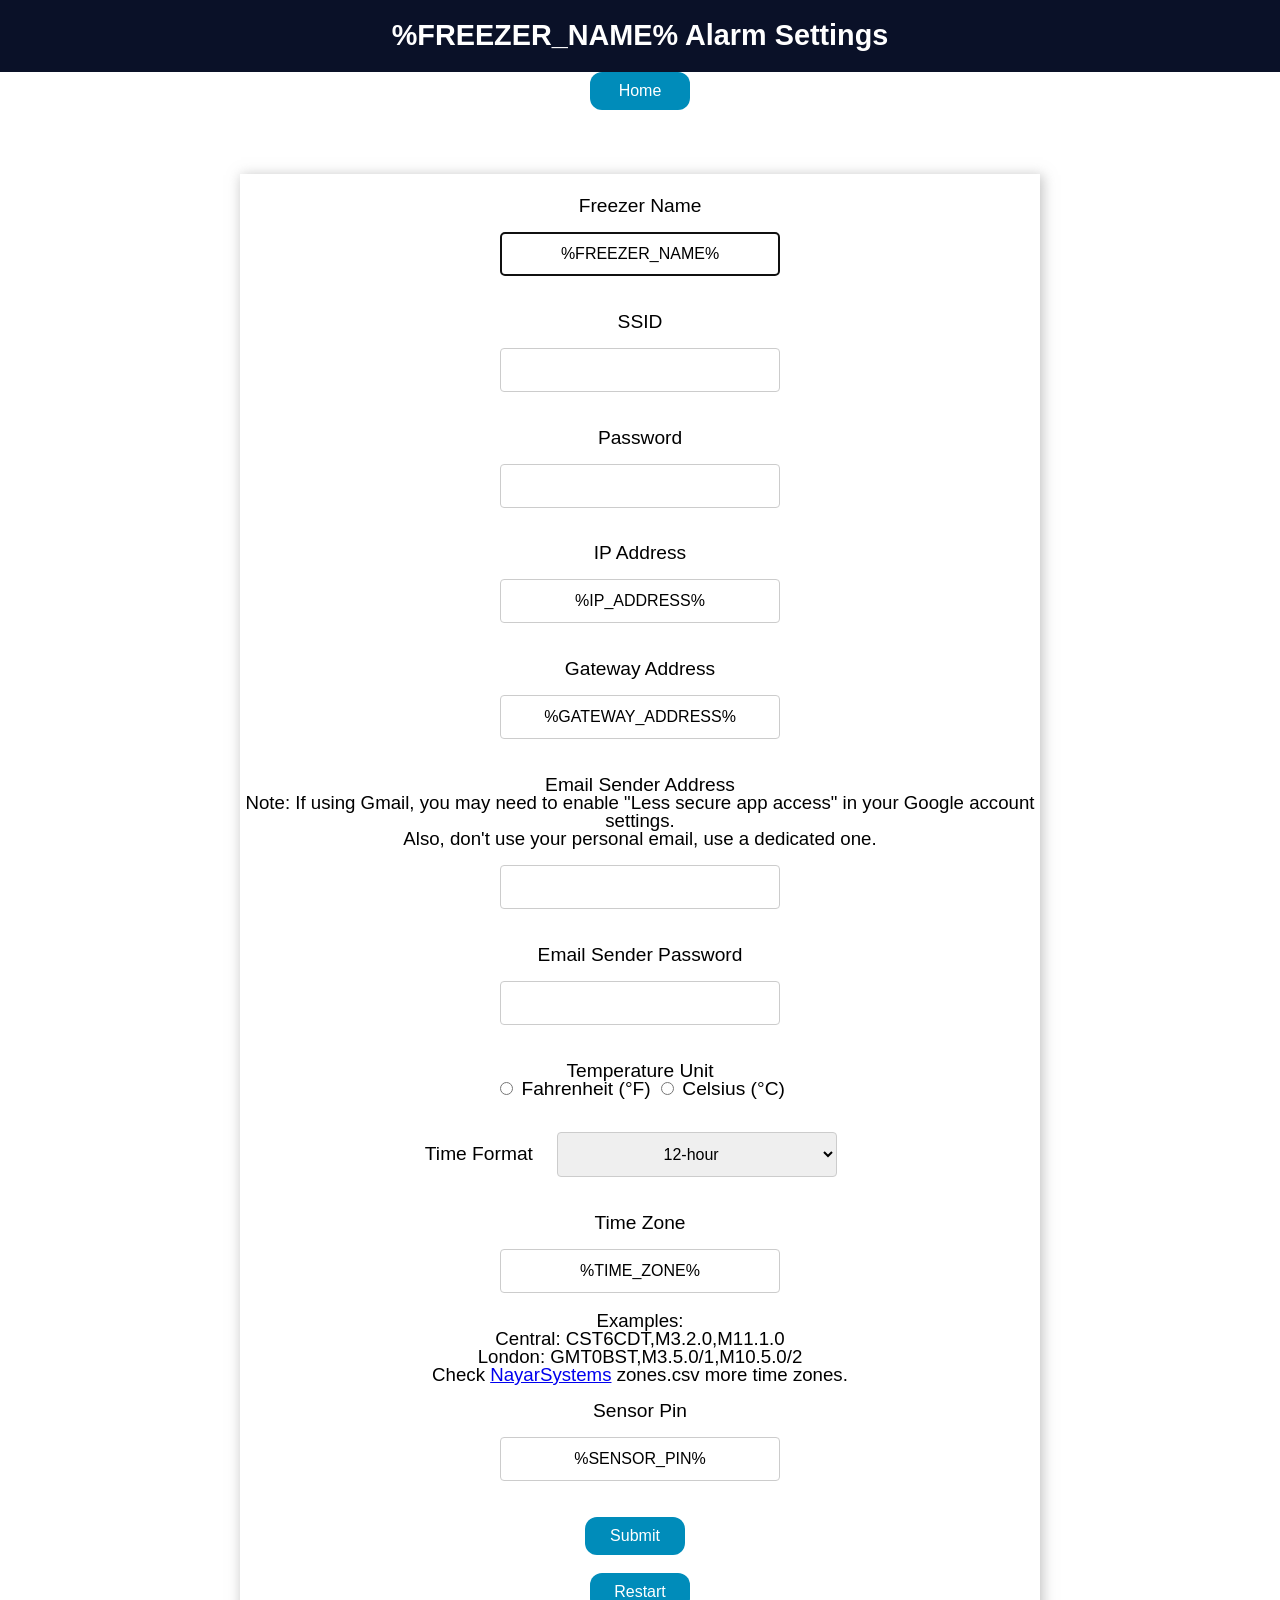
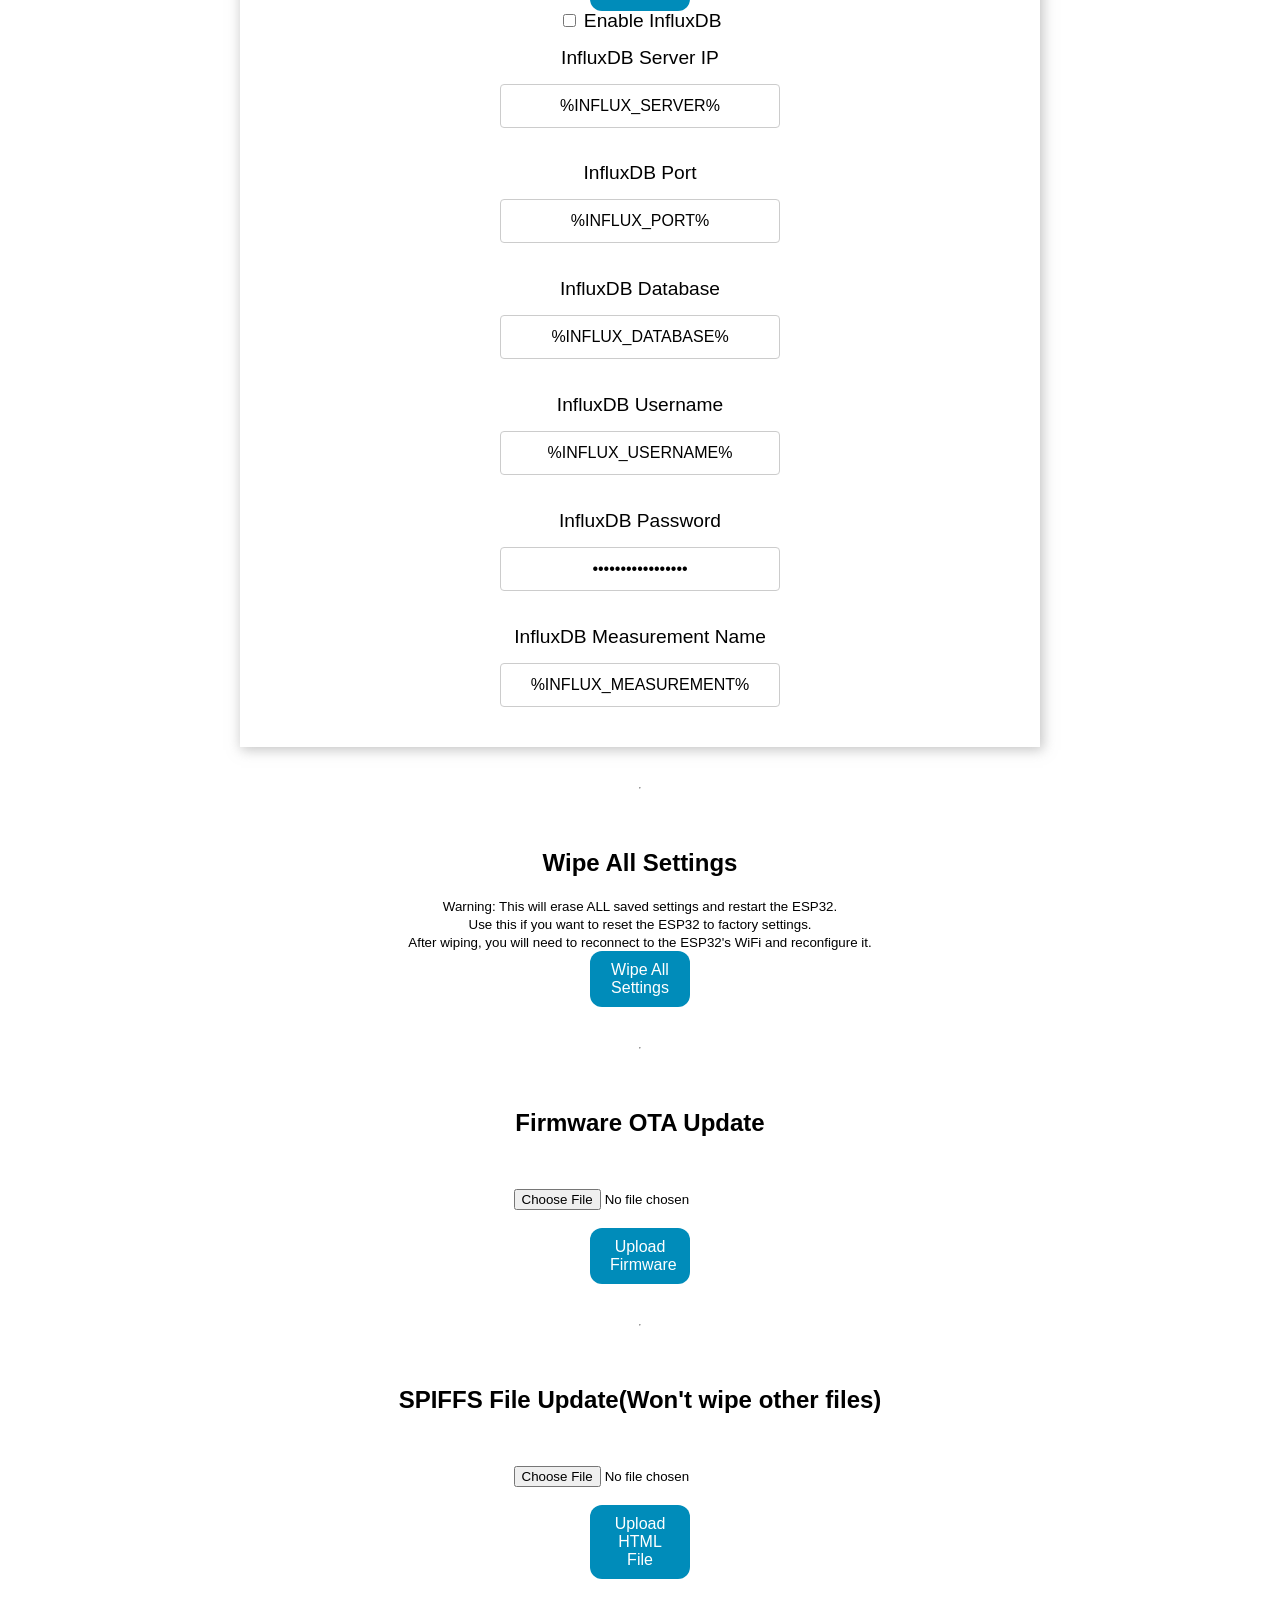
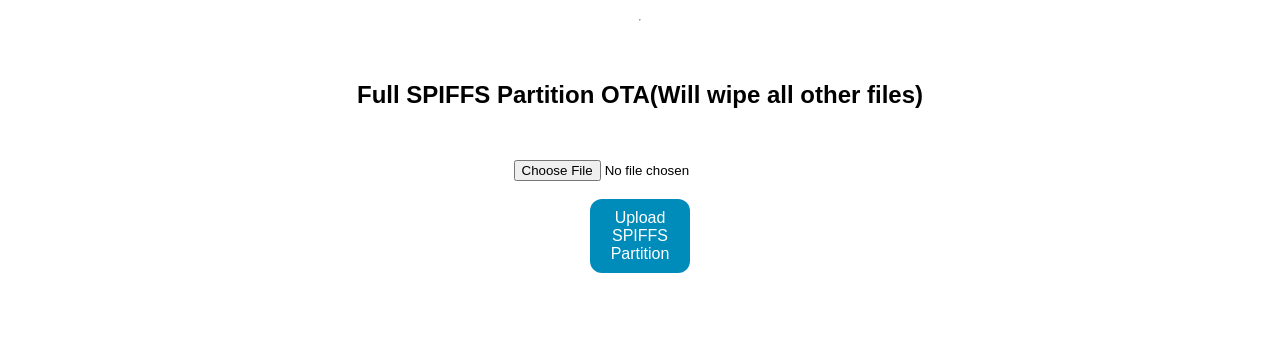
==== commit 523147c4: "Added 'pin' input field" ====
--- a/wifimanagefreezer/data/wifimanager.html
+++ b/wifimanagefreezer/data/wifimanager.html
@@ -138,6 +138,9 @@
                     Check <a href="https://github.com/nayarsystems/posix_tz_db" target="_blank">NayarSystems</a> zones.csv more time zones.   
                 </small>
                 <br><br>
+                <label for="ip">Sensor Pin</label><br>
+                <input type="text" id="pin" name="pin" value="%SENSOR_PIN%"><br>
+                <br>
                 <input type="submit" value="Submit"><br><br>
                 <button type="submit" name="reboot" value="true">Restart</button><br>
 
